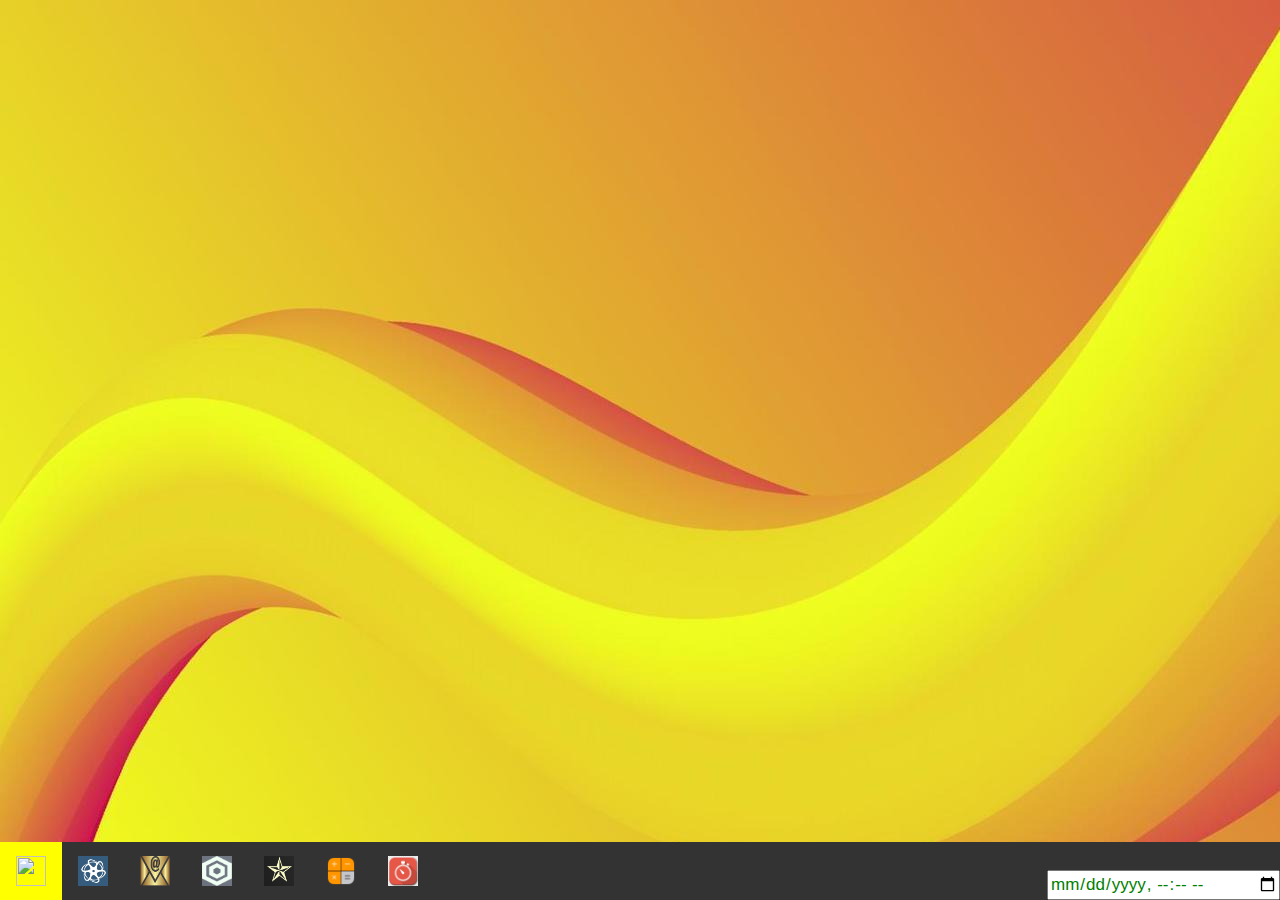
==== index.html @ 80fb0b9f "Add files via upload" ====
<!DOCTYPE html>
<html>

<head>
  <meta charset="utf-8">
  <meta name="viewport" content="width=device-width">
  <title>Banana OS</title>
  <link rel="icon" type="image/x-icon"
    href="https://purepng.com/public/uploads/large/purepng.com-banana-clipartbananafruityellowyummytasty-331522344067q08oh.png">
  <link href="style.css" rel="stylesheet" type="text/css" />
  <script src="script.js"></script>
  <script src="server.js"></script>
  <script src="https://challenges.cloudflare.com/turnstile/v0/api.js?onload=onloadTurnstileCallback" defer></script>
  <script src="https://challenges.cloudflare.com/turnstile/v0/api.js?render=explicit"></script>
  <link rel="stylesheet" href="https://maxcdn.bootstrapcdn.com/bootstrap/3.4.0/css/bootstrap.min.css">

  <script src="https://ajax.googleapis.com/ajax/libs/jquery/3.4.1/jquery.min.js"></script>

  <script src="https://maxcdn.bootstrapcdn.com/bootstrap/3.4.0/js/bootstrap.min.js"></script>
  <link rel="stylesheet" href="https://cdnjs.cloudflare.com/ajax/libs/font-awesome/4.7.0/css/font-awesome.min.css">
</head>

<body>
  <div class="cf-turnstile" data-sitekey="0x4AAAAAAALbt_FH_mz1gfqW" data-callback="javascriptCallback"></div>
  <nav class="bottom-nav">
    <a href="index.html" class="active"><img id="logo"
        src="https://purepng.com/public/uploads/large/purepng.com-banana-clipartbananafruityellowyummytasty-331522344067q08oh.png"
        </a>
      <a href="tundra.html"><img src="tundra.png"></a>
      <a href="https://mail.google.com/mail/u/0/#inbox?compose=CllgCJfrtdMLHWpmpJtGXWSWXkPrsNHDSnvBBfCnnNVkvXTxnpRShMrWDrBrZqmWmLgcxdLlnBB"
        target="_blank"><img src="mail.png" </a>
        <a href="games.html"><img src="games.png" </a>
          <a href="banana task.html"><img src="bananatask.png" </a>
            <a href="calculator.html"><img src="calculator.png" </a>
              <a href="banana timer.html"><img src="timer.jpeg" </a>
                <input id="time" type="datetime-local">
  </nav>

</body>

</html>
---- style.css ----
.bottom-nav {
  background-color: #333;
  overflow: hidden;
  position: fixed;
  bottom: 0;
  width: 100%;
}


.bottom-nav a {
  float: left;
  display: block;
  color: green;
  text-align: center;
  padding: 14px 16px;
  text-decoration: none;
  font-size: 17px;
}


.bottom-nav a:hover {
  color: brown;
}


.bottom-nav a.active {
  background-color: yellow;
  color: brown;
}

.bottom-nav a img {
  width: 30px;
  height: 30px;
}

iframe {
  width: 1000px;
  height: 1000px;
}

body {
  background-image: url("original.jpg");
}

.bottom-nav #time {
  position: absolute;
  right: 0;
  bottom: 0;
  float: right;
}
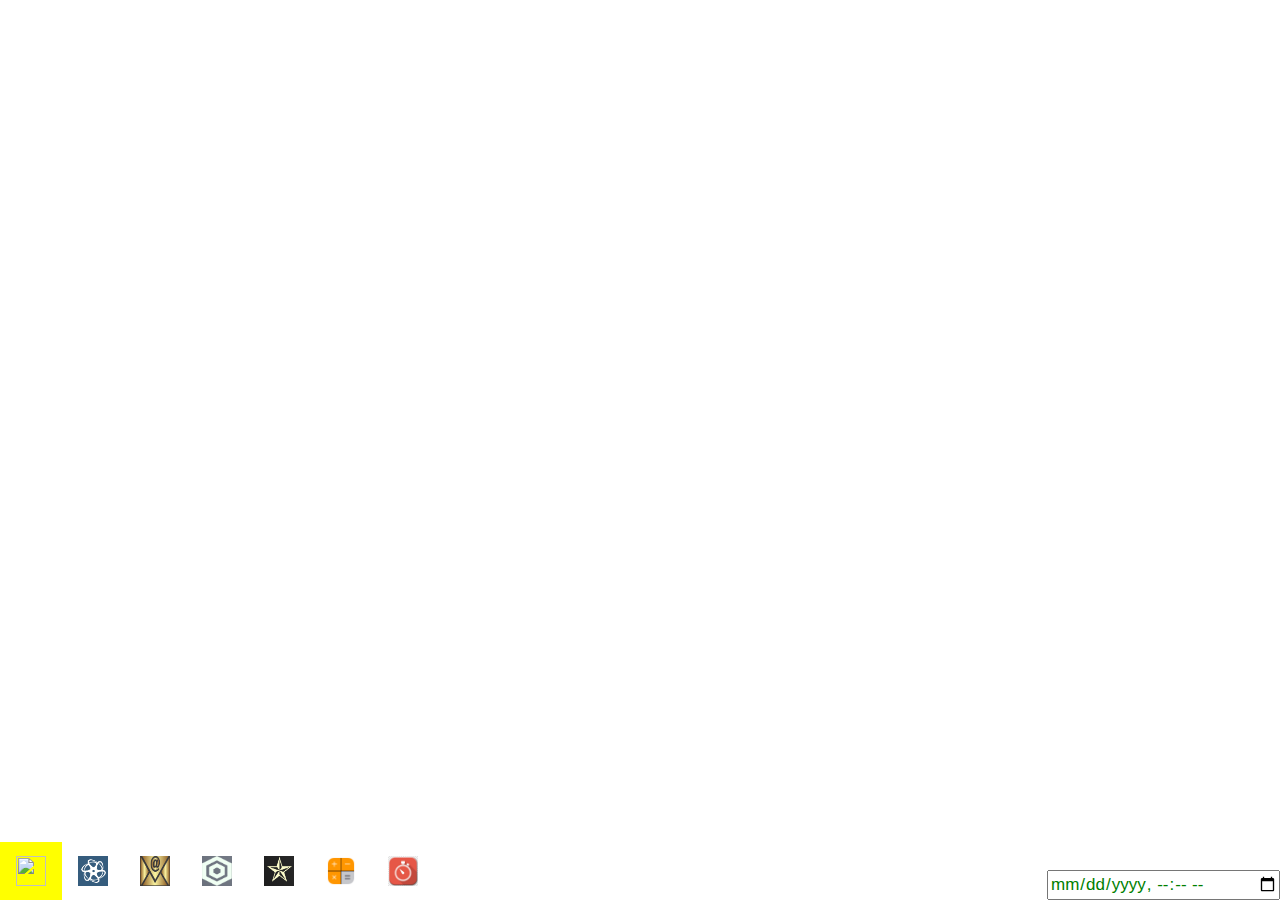
==== commit 7dab7ceb: "Update index.html" ====
--- a/index.html
+++ b/index.html
@@ -4,7 +4,7 @@
 <head>
   <meta charset="utf-8">
   <meta name="viewport" content="width=device-width">
-  <title>Banana OS</title>
+  <title>WCSD OS</title>
   <link rel="icon" type="image/x-icon"
     href="https://purepng.com/public/uploads/large/purepng.com-banana-clipartbananafruityellowyummytasty-331522344067q08oh.png">
   <link href="style.css" rel="stylesheet" type="text/css" />
@@ -27,15 +27,14 @@
         src="https://purepng.com/public/uploads/large/purepng.com-banana-clipartbananafruityellowyummytasty-331522344067q08oh.png"
         </a>
       <a href="tundra.html"><img src="tundra.png"></a>
-      <a href="https://mail.google.com/mail/u/0/#inbox?compose=CllgCJfrtdMLHWpmpJtGXWSWXkPrsNHDSnvBBfCnnNVkvXTxnpRShMrWDrBrZqmWmLgcxdLlnBB"
+      <a href="https://wits.williamsvillek12.org/data/SendMessage"
         target="_blank"><img src="mail.png" </a>
-        <a href="games.html"><img src="games.png" </a>
+        <a href="games.html" disabled><img src="games.png" </a>
           <a href="banana task.html"><img src="bananatask.png" </a>
             <a href="calculator.html"><img src="calculator.png" </a>
               <a href="banana timer.html"><img src="timer.jpeg" </a>
                 <input id="time" type="datetime-local">
   </nav>
-
 </body>
 
-</html>+</html>
--- a/style.css
+++ b/style.css
@@ -1,5 +1,5 @@
 .bottom-nav {
-  background-color: #333;
+  background-color: #FFFFFF;
   overflow: hidden;
   position: fixed;
   bottom: 0;
@@ -22,6 +22,57 @@
   color: brown;
 }
 
+       .box {
+            background-color: black;
+            height: 100vh;
+            display: flex;
+            align-items: center;
+            justify-content: center;
+        }
+        p {
+            font-size: 17px;
+            align-items: center;
+        }
+        .box a {
+            display: inline-block;
+            background-color: #fff;
+            padding: 15px;
+            border-radius: 3px;
+        }
+        .modal {
+            align-items: center;
+            display: flex;
+            justify-content: center; 
+            position: absolute;
+            top: 0;
+            bottom: 0;
+            left: 0;
+            right: 0;
+            background: rgba(254, 126, 126, 0.7);
+            transition: all 0.4s;
+            visibility: hidden;
+            opacity: 0;
+        }
+        .content {
+            position: absolute;
+            background: white;
+            width: 400px;
+            padding: 1em 2em;
+            border-radius: 4px;
+        } 
+        .modal:target {
+            visibility: visible;
+            opacity: 1;
+        }
+        .box-close {
+            position: absolute;
+            top: 0;
+            right: 15px;
+            color: #fe0606;
+            text-decoration: none;
+            font-size: 30px;
+        }
+
 
 .bottom-nav a.active {
   background-color: yellow;
@@ -39,7 +90,7 @@
 }
 
 body {
-  background-image: url("original.jpg");
+  background-image: url("https://images.unsplash.com/photo-1618005182384-a83a8bd57fbe?auto=format&fit=crop&q=80&w=1000&ixlib=rb-4.0.3&ixid=M3wxMjA3fDB8MHxzZWFyY2h8Mnx8YWJzdHJhY3R8ZW58MHx8MHx8fDA%3D");
 }
 
 .bottom-nav #time {
@@ -47,4 +98,15 @@
   right: 0;
   bottom: 0;
   float: right;
-}+}
+
+#myBar {
+  width: 10%;
+  height: 30px;
+  background-color: ##FFFFFF
+
+;
+  text-align: center; /* To center it horizontally (if you want) */
+  line-height: 30px; /* To center it vertically */
+  color: white;
+}
